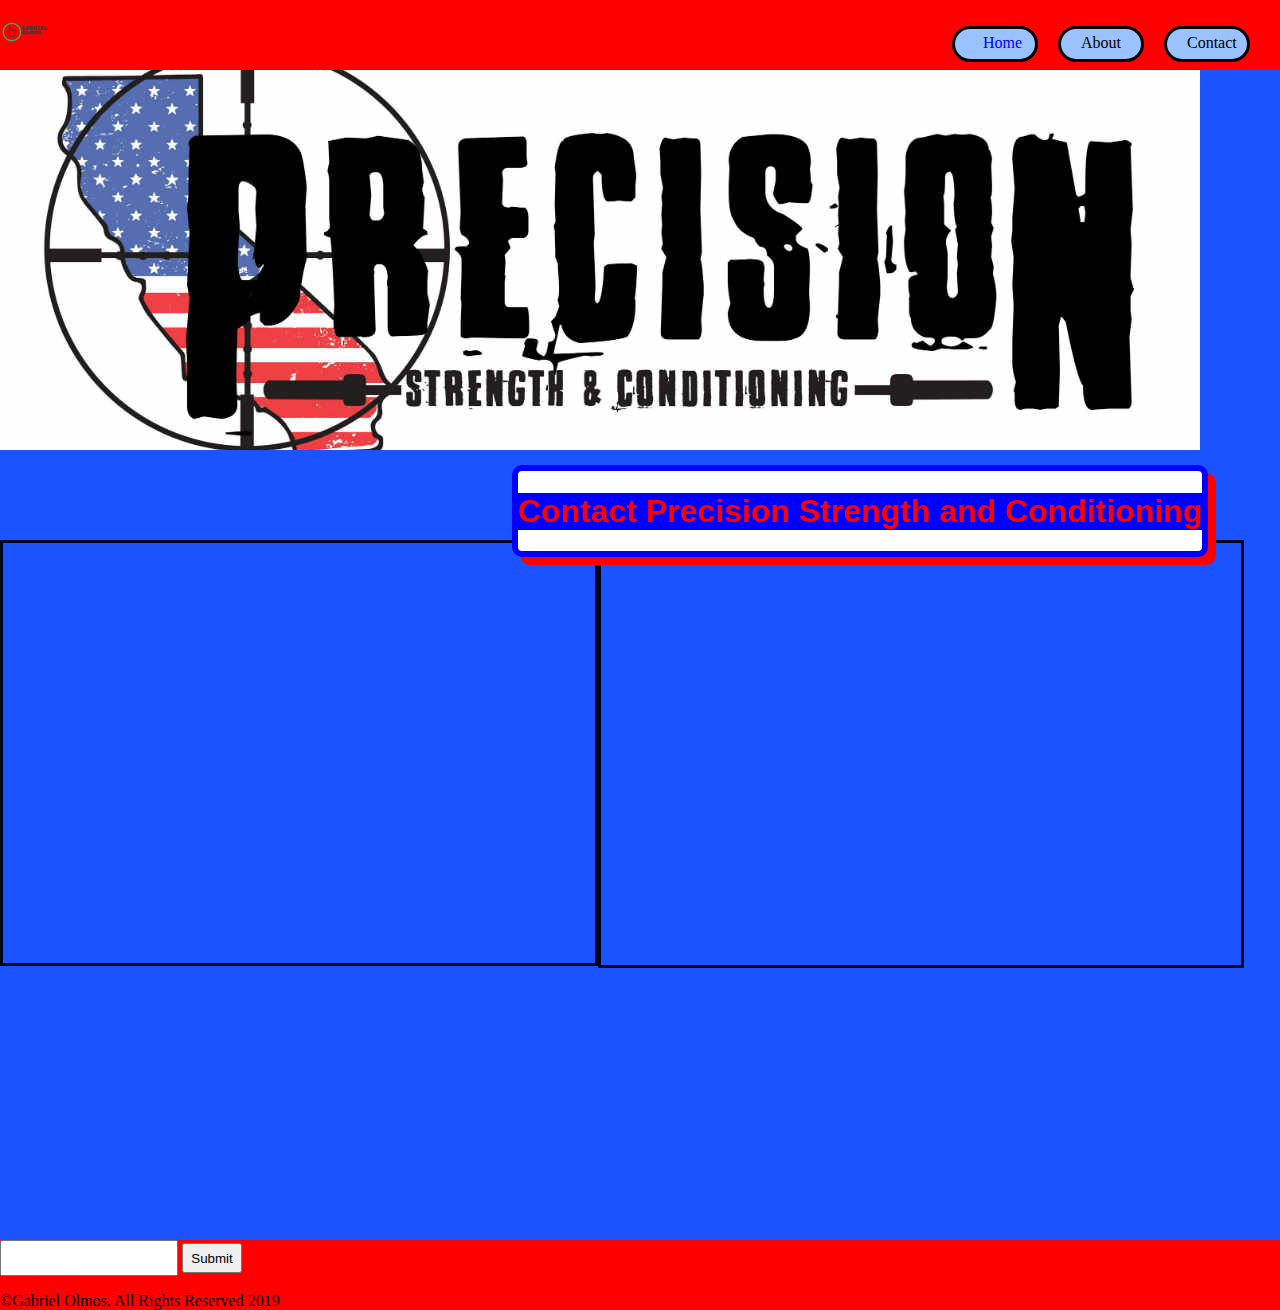
==== contact.html @ 5b5d298e "first commit" ====
<!DOCTYPE html>
<html lang="en">
<head>
    <meta charset="UTF-8">
    <meta name="viewport" content="width=device-width, initial-scale=1.0">
    <meta http-equiv="X-UA-Compatible" content="ie=edge">
    <meta name="Precision Strength and Conditioning" content="Contact page">
    <meta name="keywords" content="Precision Strength and Conditioning, Strength, Conditioning, Crossfit, Functional Fitness, Strength and Conditioning, Fresno Gym, Fresno Crossfit">
    <title>Contact page for Precision Strength and Conditioning</title>
    <link rel="stylesheet" href="css/styles.css" type="text/css" />
    <link rel="stylesheet" href="css/contact.css" type="text/css" />
</head>
<body>
    
    <!----------------------Start of Nav---------------------->
    <header>
        <nav class="nav-bar">
            <img class="logo" src="image/Glogo.png" Alt="Gabriel Olmos Logo" />
            <ul class="list">
                <li class="list-item" target="_blank"><a class="anchor" href="index.html" target="_blank">Home</a></li>
                <li class="list-item" <a class="anchor" href="index.html" target="_blank">About</a></li>
                <li class="list-item" <a class="anchor" href="index.html" target="_blank">Contact</a></li>
            </ul>
        </nav>
    </header>
    <!-----------------------End Nav--------------------------->
    
    <!-----------------------Start of Hero--------------------->
    <section class="hero">
        <div class="hero-background">
            <h1 class="hero-text">Contact Precision Strength and Conditioning</h1>
        </div>
    </section>
    <!-----------------------End of Hero----------------------->
    
    <!-----------------------Start of Main-------------------->
    <main class="contact-container">
        <div class="contact-col map">
            <iframe src="https://www.google.com/maps/embed?pb=!1m18!1m12!1m3!1d3195.063036936997!2d-119.73323768530749!3d36.79303897995009!2m3!1f0!2f0!3f0!3m2!1i1024!2i768!4f13.1!3m3!1m2!1s0x80945c48761b47d1%3A0xb44827b23b2d8c5!2s4914+E+Ashlan+Ave+%23101Fresno%2C+Fresno%2C+CA+93726!5e0!3m2!1sen!2sus!4v1550025979921" width="500" height="400" frameborder="0" style="border:0" allowfullscreen></iframe>
        </div>
        <div class"contact-col form">                        <iframe height="422" width="500"
                                allowTransparency="true"
                                frameborder="0"
                                scrolling="no"
                                style="width:50%;border:3px solid #00061a"
                                src="https://gabe96olmos.wufoo.com/embed/zmwn5o30kht115/">
                          <a href="https://gabe96olmos.wufoo.com/forms/zmwn5o30kht115/">
                          </a>
                        </iframe>
                                                  <div id="wuf-adv" style="font-family:inherit;font-size: small;color:#a7a7a7;text-align:center;display:block;">
                            <span class="notranslate">
                          </a>
                            </span>
                          </div>
                                              
        </div>
                                              
        </div>
    </main>
    <!-----------------------End of Main---------------------->
    
    <!-----------------------Start of Footer------------------>
    <footer>
        <div class="footer-col">
            <div class="footer-button">
                <input class="input" type="text" name="Sign In"/>
                <button class="button" type="submit">Submit</button>
        </div>
        
        <div class="social">
            <a href="#"></a>
            <a href="#"></a>
        </div>
        
        <div class="footer-col"></div>
        <p class="copyright">&copy;Gabriel Olmos. All Rights Reserved 2019</p>
    </footer>
    
</body>
</html>
---- css/styles.css ----
body{
    margin: 0 auto;
    background-color: #1a53ff;
}

/**********************Start of Nav************************/

.nav-bar{
    height:70px;
    width:100%;
    background-color:rgb(255, 0, 0);/*this is red green*/
    position:fixed;
    top:0;
}

/*.psc-logo{*/
/*    float:0 auto;*/
/*    height:500px;*/
/*    width:100%;*/
/*    margin-top:100px;*/
/*}*/

.logo{
    height:50px;
    width:50px;
    float:center;
    margin-top:7px;
}

.list{
    float:right;
    margin-right:20px;
}

.list-item{
    list-style-type:none;
    float:left;
    margin:10px;
    background-color:#99c2ff; /* */
    display:inline-block;
    height:25px;
    width:60px;
    border: 3px solid #000000; /*border is black*/
    border-radius:20px;
    padding:5px 0px 0px 20px;
}

.list-item:hover{
    background-color:white;
}

.list-item a:hover{
    color:#000;
}


.anchor{
    margin-top:8px;
    margin-left:8px;
    color:;
    text-decoration:none;
}
/***********************End of Nav********************/

/***********************Start of Hero Section****************/
.h1{
    font: bold;
    color:#ff3300;
}

.hero{
    background-image:url('../image/psclogo.jpg');
    background-repeat:no-repeat;
    height:450px;
    width:100%;
    position:inherit;
    top:50px;
}

.hero-background{
    background-color: white;
    position:absolute;
    bottom:343px;
    left:40%;
    border:6px solid #0000ff;
    border-radius:10px;
    box-shadow:8px 8px #ff0000;
}

.hero-text{
    background-color:#0000ff;
    color:#ff0000;
    font-family: 'Poppins', sans-serif;
}

.main{
    height:600px;
    width:100%;
}

.box{
    height:550px;
    width:45%;
    border:3px solid #00061a;
    float:left;
    margin:75px 25px 25px 25px;
    /*overflow: hidden;*/
}

.ron{
    background-image: inherit;
    height:50%;
    width:50%;
}

.team{
    background-image: inherit;
    height:50%;
    width:50%;
    float:right;
}

.heather{
    background-image:inherit;
    height:49%;
    width:50%;
    float:bottom;
}

.sunday{
    background-image:inherit;
    height:49%;
    width:50%;
    float:bottom;
    float: right;
}

.main-p{
    background:white;
    text-align:justify;
    padding:25px;
    color:black;
}

/**********************End of Section********************/

/**********************Start of Footer**********************/
footer{
    background-color:rgb(255, 0, 0);
    height:70px;
    clear:both;
}

/*.footer-col{*/
/*    width:33%;*/
/*    float:left;*/
}
/*/.footer-col{*/
/*    position:relative;*/
/*    text-align: center;*/
/*    height:80px;*/
/*    width:25%;*/
/*    border:3px solid #00061a;*/
/*    border-radius:15px;*/
/*    float:left;*/
/*    margin:75px 25px 25px 25px;*/
/*}*/

.footer-button .social .copyright{
    /*margin-top:18px;*/
    /*margin-left:70px*/
    display:block;
    text-align: center;
}

.footer-button{
    margin-top: auto;
}

.input{
    height:30px;
    width:170px;
}


.button{
    height:30px;
    width:60px;
    text-align: center;
}

.fab{
    font-size:2em;
    margin-top:18px;
    margin:0 auto;
}

.fa-facebook-square{
    color:#4267b2;
}

.fa-instagram{
    color:#231F20;
}

/*********** Sart of About CSS********/

.container{
    height:700px;
    width:100%;
    margin-top: 92px;
}

.column{
    height:519px;
    width:30%;
    border: 6px solid #ff0000;
    float:left;
    margin-left:28px;
}

.shelby{
    height:300px;
    width:370px;
    display:block;
    margin:0 auto;
}

audio{
    display:block;
    margin: 0 auto;
    margin-top: 30px;
}

/***********Start of Contact CSS*********/

.contact-container{
    width:100%;
    height:700px;
    margin-top:90px;
}

.contact-col{
    width:45%;
    border:3px solid #00061a;
    float:left;
    margin-left:15px;
}

.map{
    display:block;
    margin:0 auto;
    text-align: center;
    padding:8px;
}

.form{
    display:block;
    text-align:center;
}
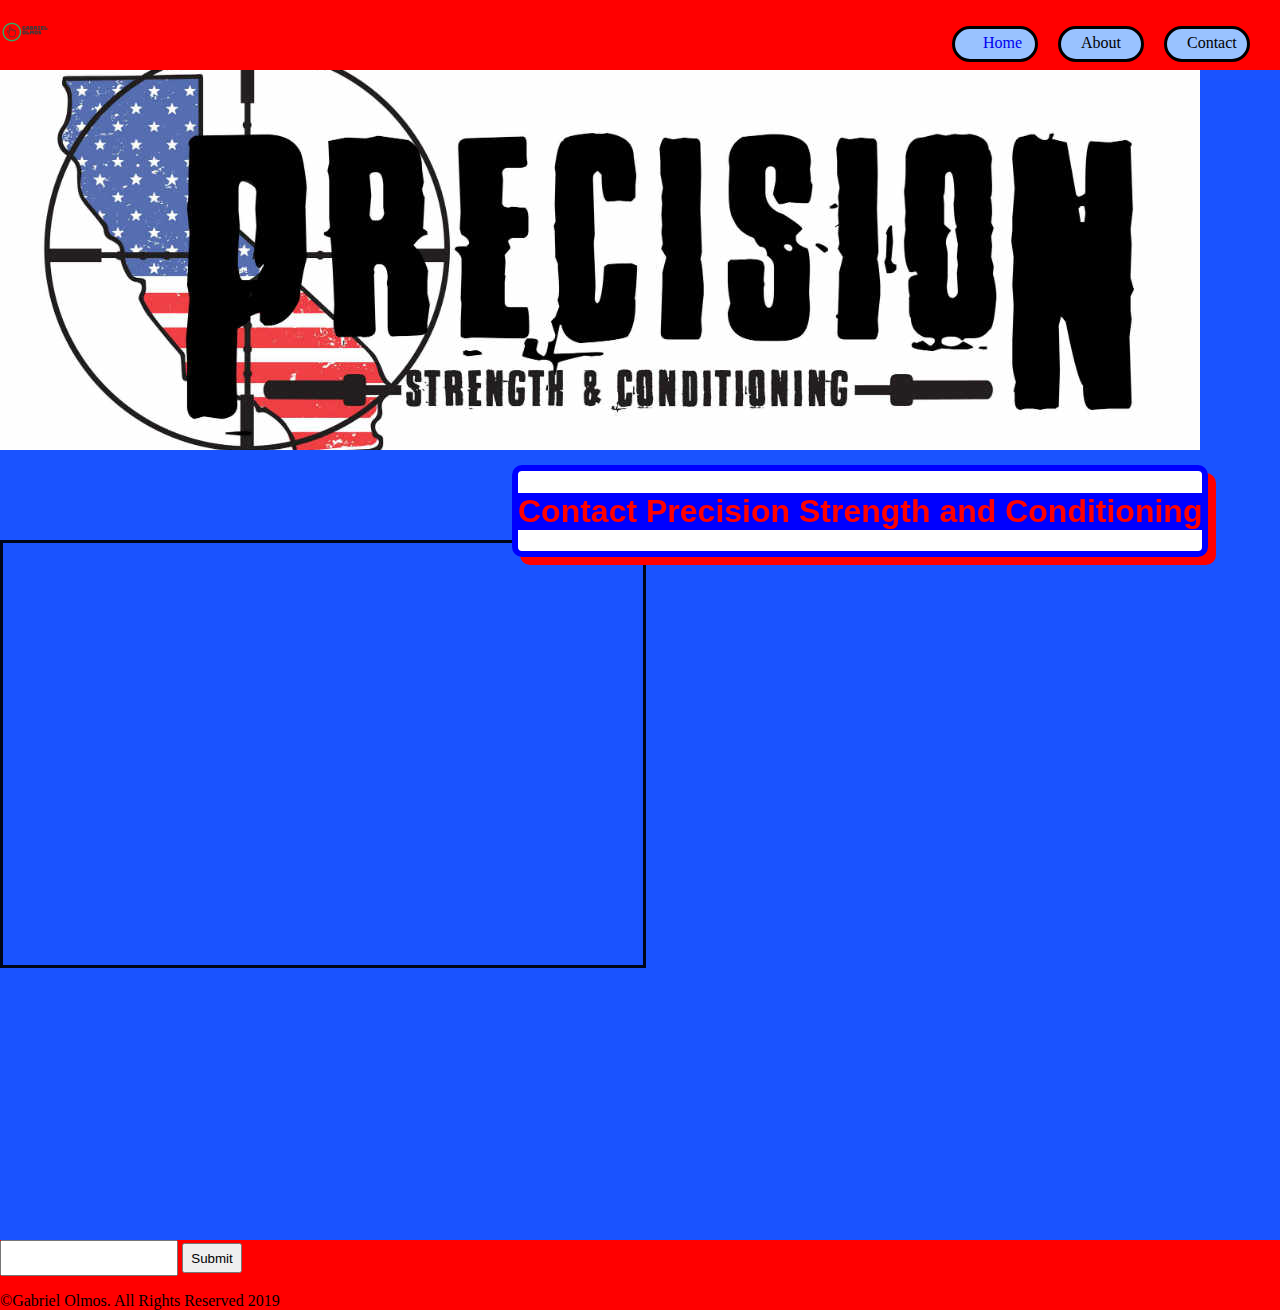
==== commit f2d5ab34: "removed map" ====
--- a/contact.html
+++ b/contact.html
@@ -35,9 +35,9 @@
     
     <!-----------------------Start of Main-------------------->
     <main class="contact-container">
-        <div class="contact-col map">
-            <iframe src="https://www.google.com/maps/embed?pb=!1m18!1m12!1m3!1d3195.063036936997!2d-119.73323768530749!3d36.79303897995009!2m3!1f0!2f0!3f0!3m2!1i1024!2i768!4f13.1!3m3!1m2!1s0x80945c48761b47d1%3A0xb44827b23b2d8c5!2s4914+E+Ashlan+Ave+%23101Fresno%2C+Fresno%2C+CA+93726!5e0!3m2!1sen!2sus!4v1550025979921" width="500" height="400" frameborder="0" style="border:0" allowfullscreen></iframe>
-        </div>
+        <!--<div class="contact-col map">-->
+        <!--    <iframe src="https://www.google.com/maps/embed?pb=!1m18!1m12!1m3!1d3195.063036936997!2d-119.73323768530749!3d36.79303897995009!2m3!1f0!2f0!3f0!3m2!1i1024!2i768!4f13.1!3m3!1m2!1s0x80945c48761b47d1%3A0xb44827b23b2d8c5!2s4914+E+Ashlan+Ave+%23101Fresno%2C+Fresno%2C+CA+93726!5e0!3m2!1sen!2sus!4v1550025979921" width="500" height="400" frameborder="0" style="border:0" allowfullscreen></iframe>-->
+        <!--</div>-->
         <div class"contact-col form">                        <iframe height="422" width="500"
                                 allowTransparency="true"
                                 frameborder="0"
--- a/css/styles.css
+++ b/css/styles.css
@@ -247,12 +247,12 @@
     margin-left:15px;
 }
 
-.map{
-    display:block;
-    margin:0 auto;
-    text-align: center;
-    padding:8px;
-}
+/*.map{*/
+/*    display:block;*/
+/*    margin:0 auto;*/
+/*    text-align: center;*/
+/*    padding:8px;*/
+/*}*/
 
 .form{
     display:block;
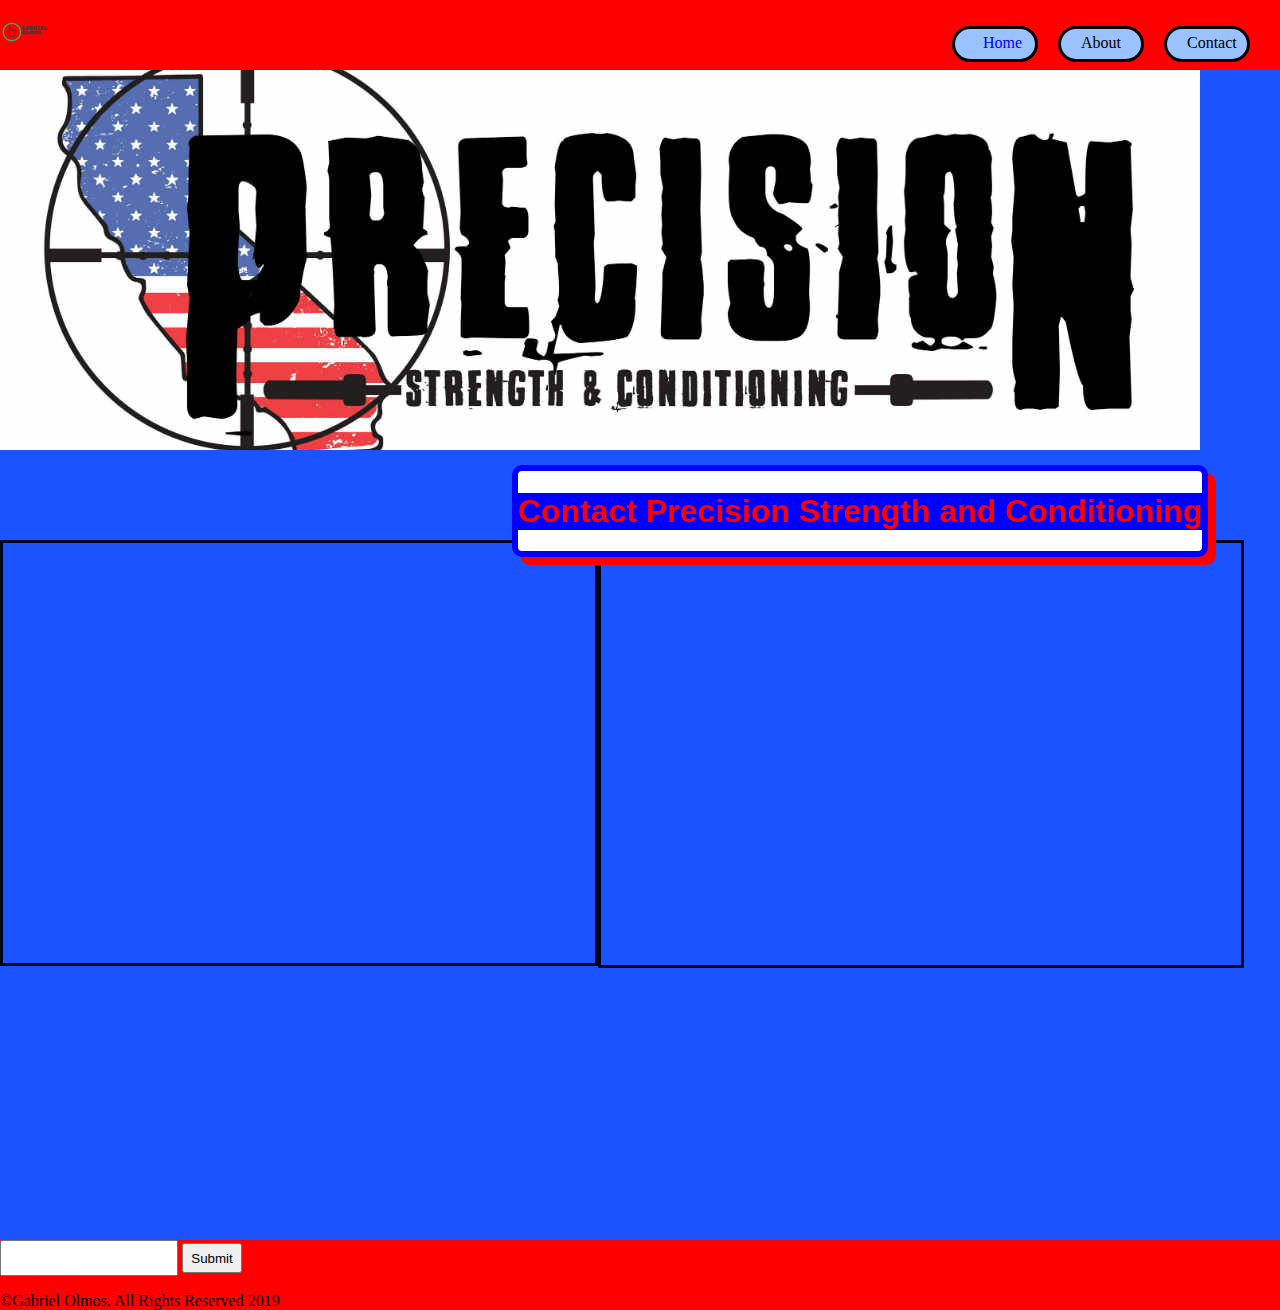
==== commit cc6e1eef: "added map" ====
--- a/contact.html
+++ b/contact.html
@@ -35,9 +35,9 @@
     
     <!-----------------------Start of Main-------------------->
     <main class="contact-container">
-        <!--<div class="contact-col map">-->
-        <!--    <iframe src="https://www.google.com/maps/embed?pb=!1m18!1m12!1m3!1d3195.063036936997!2d-119.73323768530749!3d36.79303897995009!2m3!1f0!2f0!3f0!3m2!1i1024!2i768!4f13.1!3m3!1m2!1s0x80945c48761b47d1%3A0xb44827b23b2d8c5!2s4914+E+Ashlan+Ave+%23101Fresno%2C+Fresno%2C+CA+93726!5e0!3m2!1sen!2sus!4v1550025979921" width="500" height="400" frameborder="0" style="border:0" allowfullscreen></iframe>-->
-        <!--</div>-->
+        <div class="contact-col map">
+            <iframe src="https://www.google.com/maps/embed?pb=!1m18!1m12!1m3!1d3195.063036936997!2d-119.73323768530749!3d36.79303897995009!2m3!1f0!2f0!3f0!3m2!1i1024!2i768!4f13.1!3m3!1m2!1s0x80945c48761b47d1%3A0xb44827b23b2d8c5!2s4914+E+Ashlan+Ave+%23101Fresno%2C+Fresno%2C+CA+93726!5e0!3m2!1sen!2sus!4v1550025979921" width="500" height="400" frameborder="0" style="border:0" allowfullscreen></iframe>
+        </div>
         <div class"contact-col form">                        <iframe height="422" width="500"
                                 allowTransparency="true"
                                 frameborder="0"
--- a/css/styles.css
+++ b/css/styles.css
@@ -247,12 +247,12 @@
     margin-left:15px;
 }
 
-/*.map{*/
-/*    display:block;*/
-/*    margin:0 auto;*/
-/*    text-align: center;*/
-/*    padding:8px;*/
-/*}*/
+.map{
+    display:block;
+    margin:0 auto;
+    text-align: center;
+    padding:8px;
+}
 
 .form{
     display:block;
